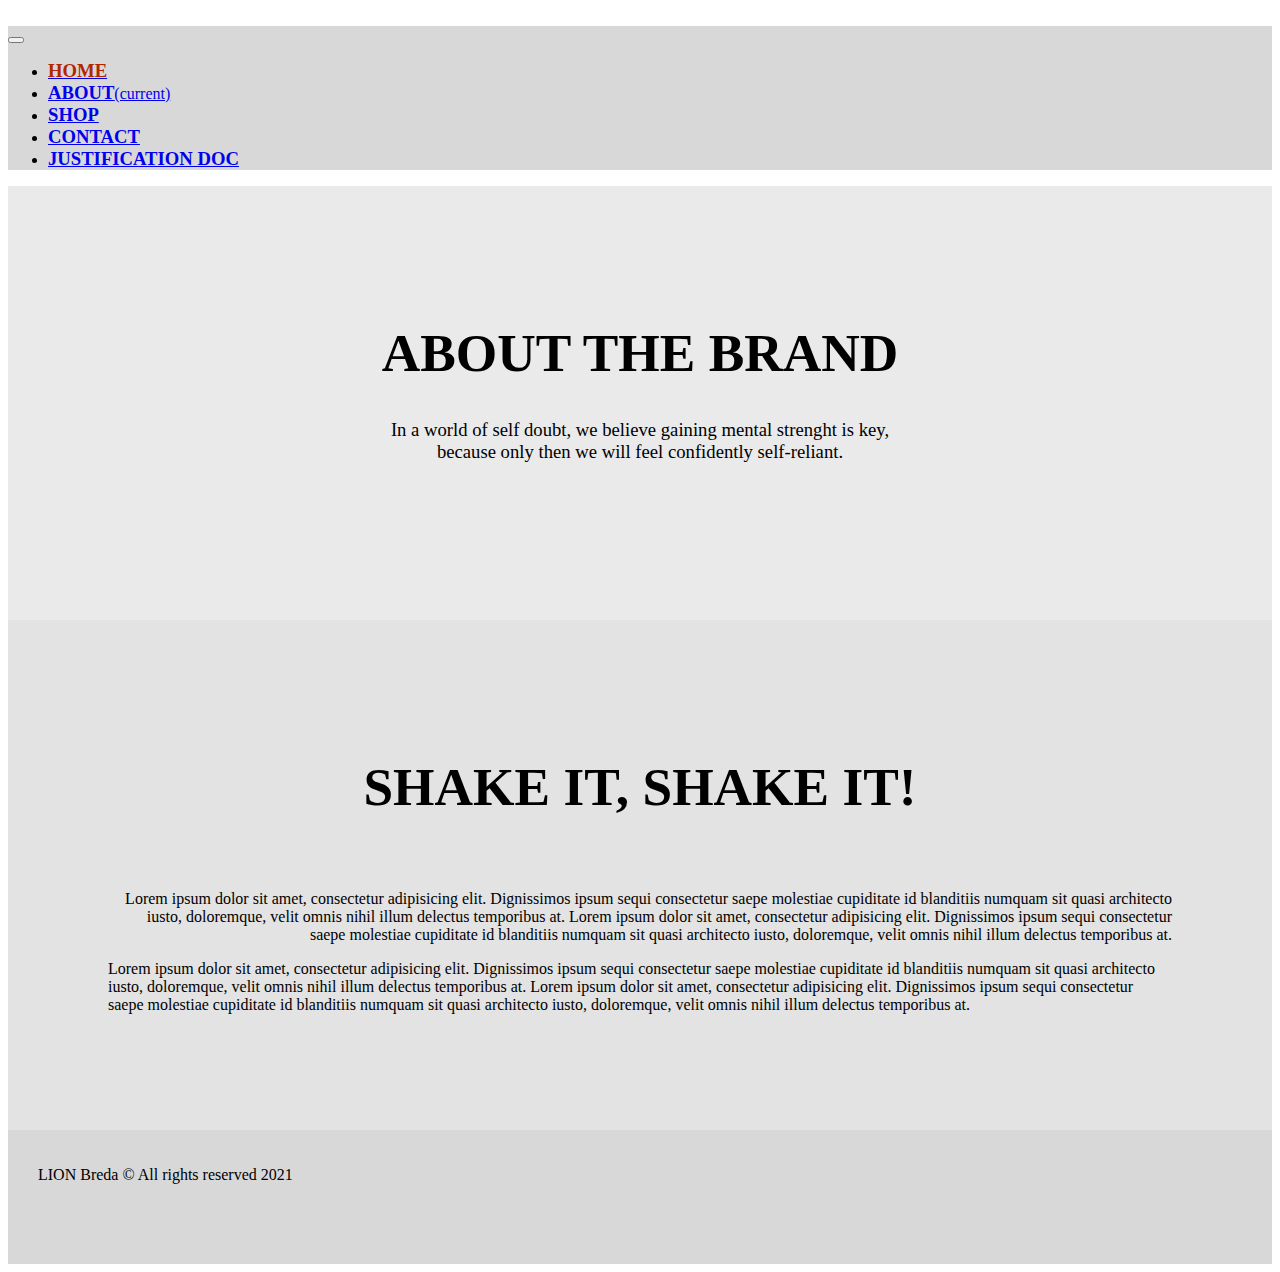
==== about.html @ a232a5e0 "Deleted most of the white space" ====
<!doctype html>
<html lang="en">
  <head>
	  <!-- Global site tag (gtag.js) - Google Analytics -->
<script async src="https://www.googletagmanager.com/gtag/js?id=G-KSXC3BF674"></script>
<script>
  window.dataLayer = window.dataLayer || [];
  function gtag(){dataLayer.push(arguments);}
  gtag('js', new Date());

  gtag('config', 'G-KSXC3BF674');
</script>
    <!-- Required meta tags -->
    <meta charset="utf-8">
    <meta name="viewport" content="width=device-width, initial-scale=1, shrink-to-fit=no">

    <!-- Bootstrap CSS -->
   
	  <link rel="stylesheet" href="css/bootstrap.min.css">
<link rel="stylesheet" href="css/style.css">
    <title>Lion</title>
  </head>
  <body>
	  
 <div class="container-fluid"> 
  <div class="row topimage">
		  
	  <div class="col">
		  <img src="images/prj4-website-header.jpg" class="img-fluid" alt="">
		  </div>
	  </div>
	  
	  
	  
	 
	  <nav class="navbar navbar-expand-lg navbar-light" style="background-color: #D8D8D8;">
  <a class="navbar-brand" href="#"></a>
  <button class="navbar-toggler" type="button" data-toggle="collapse" data-target="#navbarNav" aria-controls="navbarNav" aria-expanded="false" aria-label="Toggle navigation">
    <span class="navbar-toggler-icon"></span>
  </button>
  <div class="collapse navbar-collapse" id="navbarNav">
    <ul class="navbar-nav mx-auto">
      <li class="nav-item">
        <a class="nav-link" href="index.html"><p1>HOME</p1></a>
      </li>
      <li class="nav-item active">
        <a class="nav-link" href="about.html"><p2>ABOUT</p2><span class="sr-only">(current)</span></a>
      </li>
      <li class="nav-item">
        <a class="nav-link" href="shop.html"><p2>SHOP</p2></a>
      </li>
      <li class="nav-item">
        <a class="nav-link" href="contact.html"><p2>CONTACT</p2></a>
      </li>
		<li class="nav-item">
        <a class="nav-link" href="justdoc.html"><p2>JUSTIFICATION DOC</p2></a>
      </li>
    </ul>
  </div>
</nav>
	 
	   <div class="container1">
	  <div class="row jumbo1">
	  <div class="col">
		  <h1>ABOUT THE BRAND</h1>
		  </div>
	  </div>
		   <div class="row">
	  <div class="col-6">
		  </div>
			   <div class="col"></div>
	  </div>
		  <div class="row">
	  <div class="col">
		<p class="paragraf1">
		  In a world of self doubt, we believe gaining mental strenght is key, <br> because only then we will feel confidently self-reliant.
		  </p>
		  </div>
	  </div>
		  <div class="row jumbo1">
	  <div class="col butt">
		   <div class="mx-auto" style="width: 150px;">
		  <a href=""><img src="images/Group 21.png" class="img-fluid" alt=""></a>
		  </div>
			  </div>
	  </div>
	  </div>
	  
	  <div class="container2">
		  
		  <div class="row">
		  
			  <div class="col shake">
			  
				  <h1> SHAKE IT, SHAKE IT!</h1>
				  
			  </div>
			  
		  </div>
		  
	  <div class="row">
		  <div class="col">
		  <p class="paragraf2">
			  Lorem ipsum dolor sit amet, consectetur adipisicing elit. Dignissimos ipsum sequi consectetur saepe molestiae cupiditate id blanditiis numquam sit quasi architecto iusto, doloremque, velit omnis nihil illum delectus temporibus at. Lorem ipsum dolor sit amet, consectetur adipisicing elit. Dignissimos ipsum sequi consectetur saepe molestiae cupiditate id blanditiis numquam sit quasi architecto iusto, doloremque, velit omnis nihil illum delectus temporibus at.
			  </p>
		  </div>
		  
		  <div class="col">
			  
			  <p class="paragraf3">
			  Lorem ipsum dolor sit amet, consectetur adipisicing elit. Dignissimos ipsum sequi consectetur saepe molestiae cupiditate id blanditiis numquam sit quasi architecto iusto, doloremque, velit omnis nihil illum delectus temporibus at. Lorem ipsum dolor sit amet, consectetur adipisicing elit. Dignissimos ipsum sequi consectetur saepe molestiae cupiditate id blanditiis numquam sit quasi architecto iusto, doloremque, velit omnis nihil illum delectus temporibus at.
			  </p>
		  
		  </div>
		  
		  
		  
		  </div>
	  
	  
	  
	  
	  
	  </div>
	  
	  <footer>	
	  
		  <div class="containerfooter">
		  
		  <div class="row">
			  <div class="col-9"><p class="copyright">LION Breda © All rights reserved 2021</p></div>
			  	
			  <div class="col-4 col-lg-1"><a href=""><img src="images/youtube_icon.png" class="img-fluid" width="200" alt=""></a></div> 
			  
			  <div class="col-4 col-lg-1"><a href=""><img src="images/facebook_icon.png" class="img-fluid" alt=""></a></div>
			  	  
			  <div class="col-4 col-lg-1"><a href="https://www.instagram.com/lionshakes"><img src="images/instagram_icon.png" class="img-fluid" alt=""></a></div>
			  
			  </div>
			  
		  </div>
		  
	  </footer>
	  
	  
	  
	 
	 
	 
		  
		  </div>
    <!-- Optional JavaScript -->
    <!-- jQuery first, then Popper.js, then Bootstrap JS -->
  
	<script src="js/jquery-3.6.0.slim.min.js"></script>
    <script src="js/bootstrap.min.js"></script>
   
  </body>
</html>
---- css/style.css ----
@charset "utf-8";
/* CSS Document */

p2{
	font-family: bodoni-urw, serif;
	font-weight: 700;
	font-size: 14pt;
	font-style: normal;
}

p1{
	color: #B22600;
	font-family: bodoni-urw, serif;
	font-weight: 700;
	font-size: 14pt;
	font-style: normal;
}
h1{
	text-align: center;
	font-family: bodoni-urw, serif;
	font-weight: 700;
	font-size: 40pt;
	font-style: normal;
}

.paragraf1{
	text-align: center;
	font-family: bodoni-urw, serif;
	font-weight: 400;
	font-style: normal;
	font-size: 14pt;
}

h2{
	text-align: center;
	font-family: bodoni-urw, serif;
	font-weight: 700;
	font-size: 40pt;
	font-style: normal;
	color: #B22600;
}

.container1{
	background: #EBEAEA;
	padding-top: 100px;
	padding-bottom: 100px;
}

.line{
	padding: 10px;
}

.butt{
	padding-top: 20px;
}

.paragraf2{
	text-align: right;
	font-family: bodoni-urw, serif;
	font-weight: 400;
	font-size: 12pt;
	font-style: normal;
}

.paragraf3{
	text-align: left;
	font-family: bodoni-urw, serif;
	font-weight: 400;
	font-size: 12pt;
	font-style: normal;
}

.container2{
	background-color: #E3E3E3;
	padding: 100px;
}

.shake{
	padding-bottom: 20px;
}

.containerfooter{
	background-color: #D8D8D8;
	padding: 10px;
}

.copyright{
	padding-top: 10px;
	padding-left: 20px;
	text-align: left;
	font-family: bodoni-urw, serif;
	font-weight: 400;
	font-size: 12pt;
	font-style: normal;
}

.socials{ 
align-content:space-around;
}
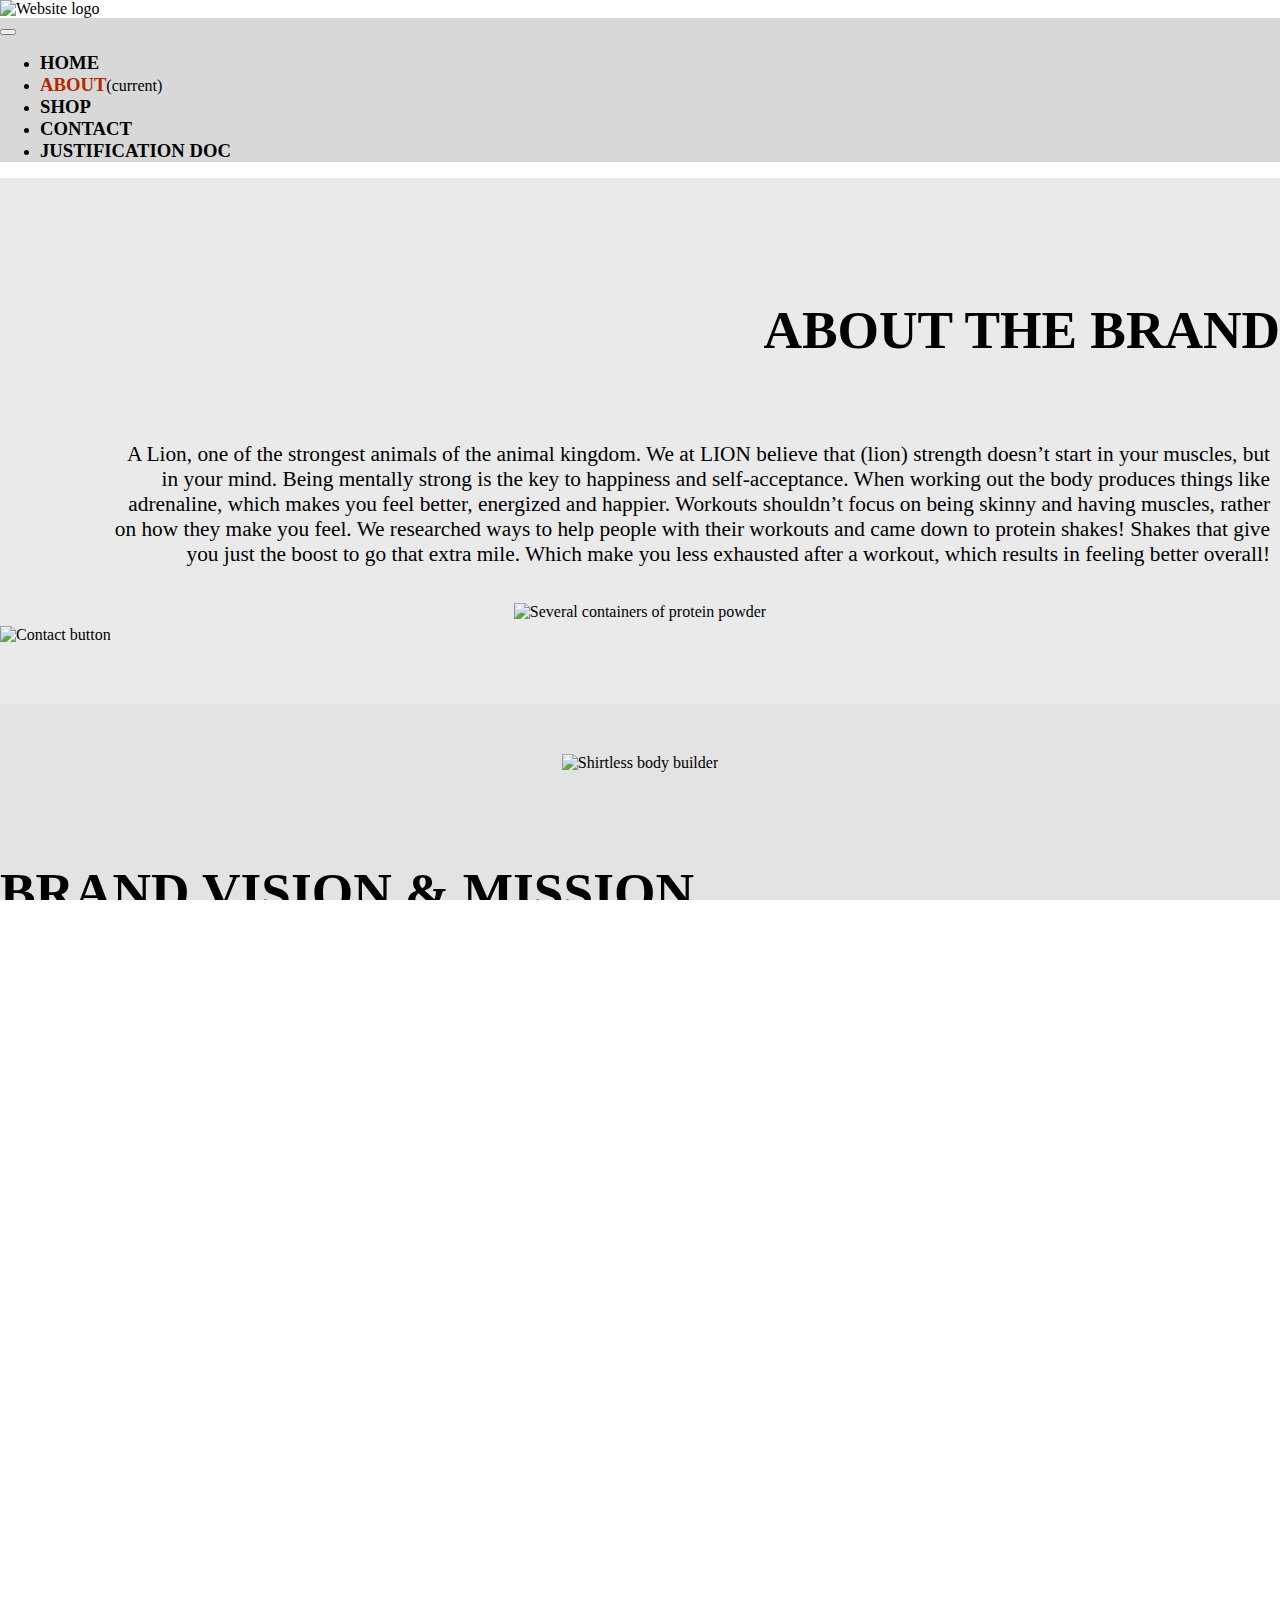
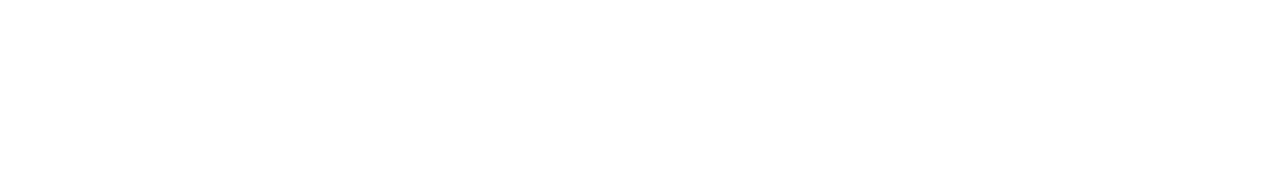
==== commit a084d963: "fixed the links" ====
--- a/about.html
+++ b/about.html
@@ -16,132 +16,110 @@
 
     <!-- Bootstrap CSS -->
    
-	  <link rel="stylesheet" href="css/bootstrap.min.css">
+<link rel="stylesheet" href="css/bootstrap.min.css">
 <link rel="stylesheet" href="css/style.css">
-    <title>Lion</title>
+    <title>LION</title>
   </head>
   <body>
 	  
- <div class="container-fluid"> 
-  <div class="row topimage">
-		  
-	  <div class="col">
-		  <img src="images/prj4-website-header.jpg" class="img-fluid" alt="">
+ 	<div class="container-xxl"> 
+ 		<div class="row topimage">  
+	  		<div class="col">
+		  		<img src="images/prj4-website-header.jpg" class="img-fluid" alt="Website logo">
+			</div>
+		</div>
+	  
+	<nav class="navbar navbar-expand-lg navbar-light" style="background-color: #D8D8D8;">
+  		<a class="navbar-brand" href="#"></a>
+  		<button class="navbar-toggler" type="button" data-toggle="collapse" data-target="#navbarNav" aria-controls="navbarNav" aria-expanded="false" aria-label="Toggle navigation">
+    		<span class="navbar-toggler-icon"></span>
+  		</button>
+  		<div class="collapse navbar-collapse" id="navbarNav">
+    		<ul class="navbar-nav mx-auto">
+      			<li class="nav-item">
+        			<a class="nav-link" href="index.html"><p2>HOME</p2></a>
+      			</li>
+      			<li class="nav-item active">
+        			<a class="nav-link" href="about.html"><p1>ABOUT</p1><span class="sr-only">(current)</span></a>
+      			</li>
+      			<li class="nav-item">
+        			<a class="nav-link" href="shop.html"><p2>SHOP</p2></a>
+      			</li>
+      			<li class="nav-item">
+        			<a class="nav-link" href="contact.html"><p2>CONTACT</p2></a>
+      			</li>
+				<li class="nav-item">
+        			<a class="nav-link" href="justdoc.html"><p2>JUSTIFICATION DOC</p2></a>
+      			</li>
+    		</ul>
+  		</div>
+	</nav>
+	 
+	<div class="container4">
+		<div class="row">
+	  		<div class="col-6">
+		  		<h4>ABOUT THE BRAND</h4>
+		  		<p class="about1">
+			  		A Lion, one of the strongest animals of the animal kingdom. We at LION believe that (lion) strength doesn’t start in your muscles, but in your mind. Being mentally strong is the key to happiness and self-acceptance. When working out the body produces things like adrenaline, which makes you feel better, energized and happier. Workouts shouldn’t focus on being skinny and having muscles, rather on how they make you feel. We researched ways to help people with their workouts and came down to protein shakes! Shakes that give you just the boost to go that extra mile. Which make you less exhausted after a workout, which results in feeling better overall!
+		  		</p>
+		 	</div>
+			<div class="col pic1">
+				<img width="500px" src="images/protein-powder-about-page.png" class="img-fluid" alt="Several containers of protein powder">
+			</div>
+	  	</div>
+		<div class="row jumbo1">
+	  		<div class="col butt2">
+		   		<div class="mx-auto" style="width: 150px;">
+		  			<a href="contact.html"><img src="images/Group 22.png" class="img-fluid" alt="Contact button"></a>
+		  		</div>
+			</div>
+	  </div>
+</div>
+	  
+	<div class="container3">
+		   <div class="row">
+	  			<div class="col-5 pic">
+				   <img src="images/body-builder-about-page.png" class="img-fluid" width="390" alt="Shirtless body builder">
+			   	</div>
+			   	<div class="col-7">
+				   <h5>BRAND VISION & MISSION</h5>
+		 	 		<p class="about2">
+			  		Our mission is to help people achieve a better mental health by making use of mother nature. We believe that mental health will get better by working out and we want to keep exploring ways to help people have an even better and satisfying workout. In a world of self doubt, we believe gaining mental strenght is key, because only then we will feel confidently self-reliant.
+		  			</p>
+		  		</div>	   
+	  		</div>
+	  </div>
+	 
+	<div class="container4">
+		<div class="row">
+	  		<div class="col-6">
+		 	 	<h4>ABOUT US</h4>
+		  		<p class="about1">
+			  	Lorem ipsum dolor sit amet, consectetur adipisicing elit. Amet cumque laboriosam ipsa vero possimus, soluta accusantium ea itaque nam temporibus doloribus, incidunt est aperiam voluptatem asperiores reprehenderit corporis. Nesciunt, quod. Lorem ipsum dolor sit amet, consectetur adipisicing elit. Quo itaque repellat culpa vel voluptas, provident, quibusdam magnam distinctio dolor ea debitis reprehenderit numquam ratione magni nostrum et dolores modi. Saepe.
+		 		</p>
+		  	</div>
+			<div class="col pic1">
+				   <img width="500px" src="images/business-people-about-page.png" class="img-fluid" alt="Several business people smiling">
+			</div>
+	  	</div>
+	</div>
+	  
+	<footer>	
+		<div class="containerfooter container-fluid">
+			<div class="row footer">
+			  	<div class="zaza">
+					<p class="copyright">LION Breda © All rights reserved 2021</p>
+				</div>
+			  	<div class="myfooter">
+			  		<div class="myicons">
+						<a href="https://www.instagram.com/lionshakes/"> 
+							<img src="images/instagram_icon.png" class="img-fluid" width="80" height="100%" alt=""/>
+						</a>
+					</div>
+			  	</div>
+			  </div>
 		  </div>
-	  </div>
-	  
-	  
-	  
-	 
-	  <nav class="navbar navbar-expand-lg navbar-light" style="background-color: #D8D8D8;">
-  <a class="navbar-brand" href="#"></a>
-  <button class="navbar-toggler" type="button" data-toggle="collapse" data-target="#navbarNav" aria-controls="navbarNav" aria-expanded="false" aria-label="Toggle navigation">
-    <span class="navbar-toggler-icon"></span>
-  </button>
-  <div class="collapse navbar-collapse" id="navbarNav">
-    <ul class="navbar-nav mx-auto">
-      <li class="nav-item">
-        <a class="nav-link" href="index.html"><p1>HOME</p1></a>
-      </li>
-      <li class="nav-item active">
-        <a class="nav-link" href="about.html"><p2>ABOUT</p2><span class="sr-only">(current)</span></a>
-      </li>
-      <li class="nav-item">
-        <a class="nav-link" href="shop.html"><p2>SHOP</p2></a>
-      </li>
-      <li class="nav-item">
-        <a class="nav-link" href="contact.html"><p2>CONTACT</p2></a>
-      </li>
-		<li class="nav-item">
-        <a class="nav-link" href="justdoc.html"><p2>JUSTIFICATION DOC</p2></a>
-      </li>
-    </ul>
-  </div>
-</nav>
-	 
-	   <div class="container1">
-	  <div class="row jumbo1">
-	  <div class="col">
-		  <h1>ABOUT THE BRAND</h1>
-		  </div>
-	  </div>
-		   <div class="row">
-	  <div class="col-6">
-		  </div>
-			   <div class="col"></div>
-	  </div>
-		  <div class="row">
-	  <div class="col">
-		<p class="paragraf1">
-		  In a world of self doubt, we believe gaining mental strenght is key, <br> because only then we will feel confidently self-reliant.
-		  </p>
-		  </div>
-	  </div>
-		  <div class="row jumbo1">
-	  <div class="col butt">
-		   <div class="mx-auto" style="width: 150px;">
-		  <a href=""><img src="images/Group 21.png" class="img-fluid" alt=""></a>
-		  </div>
-			  </div>
-	  </div>
-	  </div>
-	  
-	  <div class="container2">
-		  
-		  <div class="row">
-		  
-			  <div class="col shake">
-			  
-				  <h1> SHAKE IT, SHAKE IT!</h1>
-				  
-			  </div>
-			  
-		  </div>
-		  
-	  <div class="row">
-		  <div class="col">
-		  <p class="paragraf2">
-			  Lorem ipsum dolor sit amet, consectetur adipisicing elit. Dignissimos ipsum sequi consectetur saepe molestiae cupiditate id blanditiis numquam sit quasi architecto iusto, doloremque, velit omnis nihil illum delectus temporibus at. Lorem ipsum dolor sit amet, consectetur adipisicing elit. Dignissimos ipsum sequi consectetur saepe molestiae cupiditate id blanditiis numquam sit quasi architecto iusto, doloremque, velit omnis nihil illum delectus temporibus at.
-			  </p>
-		  </div>
-		  
-		  <div class="col">
-			  
-			  <p class="paragraf3">
-			  Lorem ipsum dolor sit amet, consectetur adipisicing elit. Dignissimos ipsum sequi consectetur saepe molestiae cupiditate id blanditiis numquam sit quasi architecto iusto, doloremque, velit omnis nihil illum delectus temporibus at. Lorem ipsum dolor sit amet, consectetur adipisicing elit. Dignissimos ipsum sequi consectetur saepe molestiae cupiditate id blanditiis numquam sit quasi architecto iusto, doloremque, velit omnis nihil illum delectus temporibus at.
-			  </p>
-		  
-		  </div>
-		  
-		  
-		  
-		  </div>
-	  
-	  
-	  
-	  
-	  
-	  </div>
-	  
-	  <footer>	
-	  
-		  <div class="containerfooter">
-		  
-		  <div class="row">
-			  <div class="col-9"><p class="copyright">LION Breda © All rights reserved 2021</p></div>
-			  	
-			  <div class="col-4 col-lg-1"><a href=""><img src="images/youtube_icon.png" class="img-fluid" width="200" alt=""></a></div> 
-			  
-			  <div class="col-4 col-lg-1"><a href=""><img src="images/facebook_icon.png" class="img-fluid" alt=""></a></div>
-			  	  
-			  <div class="col-4 col-lg-1"><a href="https://www.instagram.com/lionshakes"><img src="images/instagram_icon.png" class="img-fluid" alt=""></a></div>
-			  
-			  </div>
-			  
-		  </div>
-		  
 	  </footer>
-	  
 	  
 	  
 	 
--- a/css/style.css
+++ b/css/style.css
@@ -1,6 +1,176 @@
 @charset "utf-8";
 /* CSS Document */
 
+html, body{
+    width: 100%;
+    height: 100%;
+    margin: 0px;
+    padding: 0px;
+    overflow-x: hidden; 
+}
+
+.product1{
+	background: #EBEAEA;
+	padding: 100px 200px;
+}
+
+h6{
+	text-align: left;
+	font-family: bodoni-urw, serif;
+	font-weight: 800;
+	font-size: 35pt;
+	font-style: normal;
+}
+
+.title1{
+	padding-bottom: 30px;
+}
+
+
+h7{
+	text-align: left;
+	font-family: bodoni-urw, serif;
+	font-weight: 550;
+	font-size: 30pt;
+	font-style: normal;
+}
+
+p3{
+	text-align: left;
+	font-family: bodoni-urw, serif;
+	font-weight: 400;
+	font-style: normal;
+	font-size: 15pt;
+}
+
+
+label{
+	text-align: left;
+	font-family: bodoni-urw, serif;
+	font-weight: 800;
+	font-style: normal;
+	font-size: 13pt;
+	padding-top: 20px
+}
+
+.shakepr{
+	padding-right: 40px;
+}
+
+.buybtn{
+	padding-top: 40px;
+	padding-right: 100px;
+}
+
+
+.product2{
+	background-color: #E3E3E3;
+	padding: 100px 200px;
+}
+
+.prod{
+	padding-bottom: 30px;
+	text-align: right;
+}
+
+h8{
+	font-family: bodoni-urw, serif;
+	font-weight: 800;
+	font-size: 35pt;
+	font-style: normal;
+}
+
+h9{
+	text-align: right;
+	font-family: bodoni-urw, serif;
+	font-weight: 600;
+	font-size: 25pt;
+	font-style: normal;
+	padding-bottom: 20px;
+	padding-top: 20px;
+}
+
+.nutri2{
+	text-align: right;
+}
+
+p4{
+	font-family: bodoni-urw, serif;
+	font-weight: 400;
+	font-style: normal;
+	font-size: 15pt;
+}
+
+a{
+  color: black;
+  background-color: transparent;
+  text-decoration: none;
+}
+
+a:visited {
+  color: black;
+  background-color: transparent;
+  text-decoration: none;
+}
+
+a:hover {
+  color: #B22600;
+  background-color: transparent;
+  text-decoration: none;
+}
+
+.shop{
+	background: #EBEAEA;
+	padding: 0px 180px 100px;
+}
+
+.shake1{
+	padding: 100px 50px 30px 
+}
+
+.name1{
+	text-align: center;
+	font-family: bodoni-urw, serif;
+	font-weight: 800;
+	font-size: 17pt;
+	font-style: normal;
+}
+
+.price1{
+	text-align: center;
+	font-family: bodoni-urw, serif;
+	font-weight: 500;
+	font-size: 20pt;
+	font-style: normal;
+}
+
+.about1{
+	text-align: right;
+	font-family: bodoni-urw, serif;
+	font-weight: 400;
+	font-style: normal;
+	font-size: 16pt;
+	padding: 10px 10px 10px 110px
+}
+
+.about2{
+	text-align: left;
+	font-family: bodoni-urw, serif;
+	font-weight: 400;
+	font-style: normal;
+	font-size: 16pt;
+	padding: 10px 110px 10px 10px
+}
+
+.pic1{
+	text-align: center;
+	padding: 5px
+}
+
+.pic{
+	text-align: center;
+}
+
 p2{
 	font-family: bodoni-urw, serif;
 	font-weight: 700;
@@ -15,6 +185,39 @@
 	font-size: 14pt;
 	font-style: normal;
 }
+h4{
+	text-align: right;
+	font-family: bodoni-urw, serif;
+	font-weight: 700;
+	font-size: 40pt;
+	font-style: normal;
+}
+
+h5{
+	text-align: left;
+	font-family: bodoni-urw, serif;
+	font-weight: 700;
+	font-size: 40pt;
+	font-style: normal;
+}
+
+.container4{
+	background: #EBEAEA;
+	padding-top: 50px;
+	padding-bottom: 50px;
+}
+
+.butt2{
+	padding-bottom: 10px;
+}
+
+
+.container3{
+	background-color: #E3E3E3;
+	padding-bottom: 50px;
+	padding-top: 50px;
+}
+
 h1{
 	text-align: center;
 	font-family: bodoni-urw, serif;
@@ -28,7 +231,7 @@
 	font-family: bodoni-urw, serif;
 	font-weight: 400;
 	font-style: normal;
-	font-size: 14pt;
+	font-size: 18pt;
 }
 
 h2{
@@ -38,6 +241,17 @@
 	font-size: 40pt;
 	font-style: normal;
 	color: #B22600;
+}
+
+h3{
+text-align: center;
+	font-family: bodoni-urw, serif;
+	font-weight: 700;
+	font-size: 30pt;
+	font-style: normal;
+	color: #B22600;
+	
+	
 }
 
 .container1{
@@ -58,7 +272,7 @@
 	text-align: right;
 	font-family: bodoni-urw, serif;
 	font-weight: 400;
-	font-size: 12pt;
+	font-size: 15pt;
 	font-style: normal;
 }
 
@@ -66,13 +280,14 @@
 	text-align: left;
 	font-family: bodoni-urw, serif;
 	font-weight: 400;
-	font-size: 12pt;
+	font-size: 15pt;
 	font-style: normal;
 }
 
 .container2{
 	background-color: #E3E3E3;
 	padding: 100px;
+
 }
 
 .shake{
@@ -96,4 +311,56 @@
 
 .socials{ 
 align-content:space-around;
+}
+
+.footer{
+	align-items: center;
+	justify-content: space-between;
+}
+
+.icons{
+	align-items: center;
+	justify-content: flex-start;
+	
+}
+
+.instagram{
+	align-self: center;	
+	
+}
+
+
+.myfooter{
+	display: flex;
+	flex-direction: row;
+	justify-content: flex-end;
+	align-items: center;
+	height: 60px;
+	
+} 
+
+.zaza{
+	display: flex;
+	flex-direction: row;
+}
+
+.myicons {
+	height:70px;
+	display: flex;
+	justify-content: flex-start;
+}
+
+.carousel {
+	height: 500px;
+	width: 300px;
+	margin-left: 130px;
+}
+
+.mycolors {
+    padding-left: 100px;
+}
+
+.taskflow {
+	height: 325px;
+	adding-left: 100px;
 }